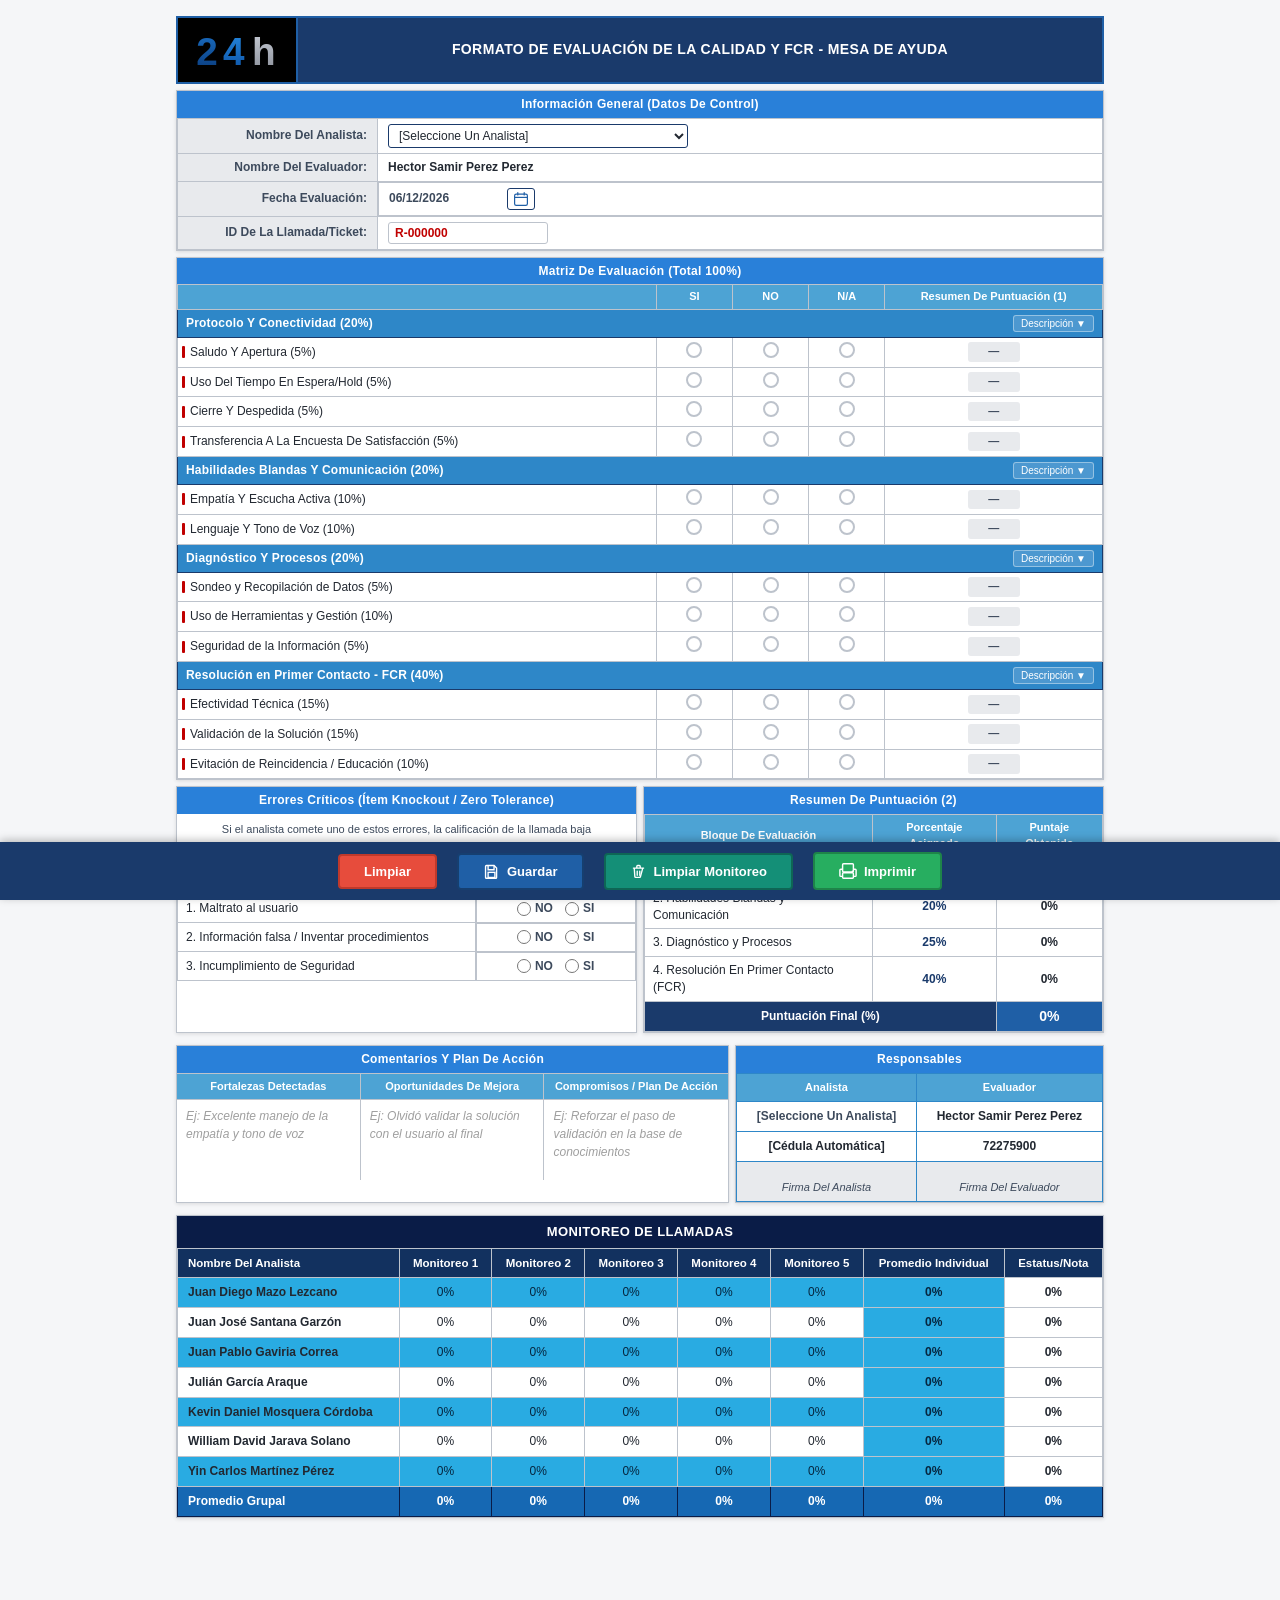
==== Calidad FCR/Project N/index_new.html @ bbaeec3f "New Project About 24H" ====
<!DOCTYPE html>
<html lang="es">
	<head>
		<meta charset="UTF-8" />
		<meta name="viewport" content="width=device-width, initial-scale=1.0"/>
		<title> Formato De Evaluación De La Calidad Y FCR — Con Monitoreo De Llamadas </title>
		<link rel="stylesheet" href="./style_new.css"/>
	</head>
	<body>
		<div class="page-wrapper">
			<!-- HEADER -->
			<header class="form-header">
				<div class="header-logo">
					<svg viewBox="0 0 160 80" xmlns="http://www.w3.org/2000/svg" width="86" height="48" aria-hidden="true">
						<defs>
							<linearGradient id="lg2" x1="0" y1="0" x2="0" y2="1"> <stop offset="0%" stop-color="#1a6fc4"/> <stop offset="100%" stop-color="#0a3a7a"/> </linearGradient>
							<linearGradient id="lg4" x1="0" y1="0" x2="0" y2="1"> <stop offset="0%" stop-color="#2589e0"/> <stop offset="100%" stop-color="#0d52a4"/> </linearGradient>
							<linearGradient id="lgh" x1="0" y1="0" x2="0" y2="1"> <stop offset="0%" stop-color="#c8cdd6"/> <stop offset="100%" stop-color="#8a8f9a"/> </linearGradient> 
						</defs>
						<text x="4" y="68" class="logo-glyph" fill="url(#lg2)"> 2 </text>
						<text x="54" y="68" class="logo-glyph" fill="url(#lg4)"> 4 </text>
						<text x="108" y="68" class="logo-glyph" fill="url(#lgh)"> h </text>
					</svg>
				</div>
				<div class="header-title"> <h1> FORMATO DE EVALUACIÓN DE LA CALIDAD Y FCR - MESA DE AYUDA </h1> </div>
			</header>
			<!-- INFORMACIÓN GENERAL -->
			<section class="section-card">
				<div class="section-title-bar"> Información General (Datos De Control) </div>
				<table class="info-table">
					<tbody>
						<tr>
							<td class="info-label"> Nombre Del Analista: </td>
							<td class="info-value">
								<select id="selectAnalista" class="form-select analyst-select">
									<option value=""> [Seleccione Un Analista] </option>
									<option value="1020110871"> Juan Diego Mazo Lezcano </option>
									<option value="1022142959"> Juan José Santana Garzón </option>
									<option value="1152464110"> Juan Pablo Gaviria Correa </option>
									<option value="1000401771"> Julián García Araque </option>
									<option value="1076819340"> Kevin Daniel Mosquera Córdoba </option>
									<option value="1104410026"> William David Jarava Solano </option>
									<option value="72203802"> Yin Carlos Martínez Pérez </option>
								</select>
							</td>
						</tr>
						<tr>
							<td class="info-label"> Nombre Del Evaluador: </td>
							<td class="info-value evaluator-name"> Hector Samir Perez Perez </td>
						</tr>
						<tr>
							<td class="info-label"> Fecha Evaluación: </td>
							<td class="info-value date-cell">
								<span id="fechaDisplay" class="fecha-display"> </span>
								<button class="btn-calendar" id="btnCalendar" title="Seleccionar fecha" type="button" aria-label="Abrir calendario">
									<svg viewBox="0 0 20 20" fill="none" aria-hidden="true">
										<rect x="2" y="4" width="16" height="14" rx="2" stroke="currentColor" stroke-width="1.5"/>
										<path d="M2 8h16" stroke="currentColor" stroke-width="1.5"/>
										<path d="M6 2v3M14 2v3" stroke="currentColor" stroke-width="1.5" stroke-linecap="round"/>
									</svg>
								</button>
								<input type="date" id="fechaPicker" class="date-picker-hidden"/>
							</td>
						</tr>
						<tr>
							<td class="info-label"> ID De La Llamada/Ticket: </td>
							<td class="info-value"> <input type="text" id="ticketId" class="ticket-input" value="R-000000"/> </td>
						</tr>
					</tbody>
				</table>
			</section>
			<!-- MATRIZ DE EVALUACIÓN -->
			<section class="section-card">
				<div class="section-title-bar"> Matriz De Evaluación (Total 100%) </div>
				<table class="eval-table">
					<thead>
						<tr>
							<th class="col-criteria"> </th>
							<th class="col-si"> SI </th>
							<th class="col-no"> NO </th>
							<th class="col-na"> N/A </th>
							<th class="col-result"> Resumen De Puntuación (1) </th>
						</tr>
					</thead>
					<tbody>
						<!-- Bloque A: Protocolo y Conectividad -->
						<tr class="block-header-row">
							<td colspan="5">
								<div class="block-header">
									<span class="block-title"> Protocolo Y Conectividad (20%) </span>
									<button class="btn-overview" type="button" data-overview="protocolo" title="Ver descripción del bloque" aria-label="Información sobre Protocolo y Conectividad"> Descripción ▼ </button>
								</div>
							</td>
						</tr>
						<tr class="overview-row" id="overview-protocolo">
							<td colspan="5">
								<div class="overview-content">
									<p class="overview-intro"> Este bloque mide el cumplimiento de los estándares de marca y el respeto al tiempo del usuario. </p>
									<ul>
										<li> <strong> Saludo y Apertura (5%): </strong> Utiliza el saludo oficial, dice su nombre de forma clara, menciona el nombre de la empresa y muestra disposición de ayuda. 
									    <br> Buenos (días, tardes o noches), bienvenido a la mesa de ayuda, le habla (nombre analista), con quien tengo el gusto de hablar. ¿En qué le puedo ayudar? </li>
										<li> <strong> Uso del Tiempo en Espera/Hold (5%): </strong> Solicita permiso para poner en espera, explica la razón, no supera los 2 minutos sin reportarse y agradece al volver. </li>
										<li> <strong> Cierre y Despedida (5%): </strong> Confirma que no existan más dudas, agradece la llamada, utiliza la frase de cierre oficial y espera a que el usuario cuelgue. </li>
										<li> <strong> Transferencia a la Encuesta de Satisfacción (5%): </strong> Solicita al usuario que colabore con el diligenciamiento de la encuesta de satisfacción. </li>
									</ul>
								</div>
							</td>
						</tr>
						<tr class="criteria-row" data-key="saludo" data-pct="5">
							<td class="criteria-name"> Saludo Y Apertura (5%) </td>
							<td class="radio-cell"> <label class="radio-lbl"> <input type="radio" name="saludo" value="si"/> <span> </span> </label> </td>
							<td class="radio-cell"> <label class="radio-lbl"> <input type="radio" name="saludo" value="no"/> <span> </span> </label> </td>
							<td class="radio-cell"> <label class="radio-lbl"> <input type="radio" name="saludo" value="na"/> <span> </span> </label> </td>
							<td class="result-cell"> <span class="result-badge" id="res-saludo"> — </span> </td>
						</tr>
						<tr class="criteria-row" data-key="hold" data-pct="5">
							<td class="criteria-name"> Uso Del Tiempo En Espera/Hold (5%) </td>
							<td class="radio-cell"> <label class="radio-lbl"> <input type="radio" name="hold" value="si"/> <span> </span> </label> </td>
							<td class="radio-cell"> <label class="radio-lbl"> <input type="radio" name="hold" value="no"/> <span> </span> </label> </td>
							<td class="radio-cell"> <label class="radio-lbl"> <input type="radio" name="hold" value="na"/> <span> </span> </label> </td>
							<td class="result-cell"> <span class="result-badge" id="res-hold"> — </span> </td>
						</tr>
						<tr class="criteria-row" data-key="cierre" data-pct="5">
							<td class="criteria-name"> Cierre Y Despedida (5%) </td>
							<td class="radio-cell"> <label class="radio-lbl"> <input type="radio" name="cierre" value="si"/> <span> </span> </label> </td>
							<td class="radio-cell"> <label class="radio-lbl"> <input type="radio" name="cierre" value="no"/> <span> </span> </label> </td>
							<td class="radio-cell"> <label class="radio-lbl"> <input type="radio" name="cierre" value="na"/> <span> </span> </label> </td>
							<td class="result-cell"> <span class="result-badge" id="res-cierre"> — </span> </td>
						</tr>
						<tr class="criteria-row" data-key="encuesta" data-pct="5">
							<td class="criteria-name"> Transferencia A La Encuesta De Satisfacción (5%)</td>
							<td class="radio-cell"> <label class="radio-lbl"> <input type="radio" name="encuesta" value="si"/> <span> </span> </label> </td>
							<td class="radio-cell"> <label class="radio-lbl"> <input type="radio" name="encuesta" value="no"/> <span> </span> </label> </td>
							<td class="radio-cell"> <label class="radio-lbl"> <input type="radio" name="encuesta" value="na"/> <span> </span> </label> </td>
							<td class="result-cell"> <span class="result-badge" id="res-encuesta"> — </span> </td>
						</tr>
						<!-- Bloque B: Habilidades Blandas -->
						<tr class="block-header-row">
							<td colspan="5">
								<div class="block-header">
									<span class="block-title"> Habilidades Blandas Y Comunicación (20%) </span>
									<button class="btn-overview" type="button" data-overview="habilidades" title="Ver descripción del bloque" aria-label="Información sobre Habilidades Blandas"> Descripción ▼ </button>
								</div>
							</td>
						</tr>
						<tr class="overview-row" id="overview-habilidades">
							<td colspan="5">
								<div class="overview-content">
									<p class="overview-intro"> Este bloque mide la empatía y el manejo de la interacción con el usuario. </p>
									<ul>
										<li> <strong> Empatía y Escucha Activa (10%): </strong> Muestra interés genuino, no interrumpe al usuario, valida su problema y mantiene una actitud colaborativa. </li>
										<li> <strong> Lenguaje y Tono de Voz (10%): </strong> Utiliza un vocabulario profesional (evita tecnicismos excesivos o modismos), mantiene un tono calmado, seguro y un ritmo adecuado. </li>
									</ul>
								</div>
							</td>
						</tr>
						<tr class="criteria-row" data-key="empatia" data-pct="10">
							<td class="criteria-name"> Empatía Y Escucha Activa (10%) </td>
							<td class="radio-cell"> <label class="radio-lbl"> <input type="radio" name="empatia" value="si"/> <span> </span> </label> </td>
							<td class="radio-cell"> <label class="radio-lbl"> <input type="radio" name="empatia" value="no"/> <span> </span> </label> </td>
							<td class="radio-cell"> <label class="radio-lbl"> <input type="radio" name="empatia" value="na"/> <span> </span> </label> </td>
							<td class="result-cell"> <span class="result-badge" id="res-empatia"> — </span> </td>
						</tr>
						<tr class="criteria-row" data-key="lenguaje" data-pct="10">
							<td class="criteria-name"> Lenguaje Y Tono de Voz (10%) </td>
							<td class="radio-cell"> <label class="radio-lbl"> <input type="radio" name="lenguaje" value="si"/> <span> </span></label> </td>
							<td class="radio-cell"> <label class="radio-lbl"> <input type="radio" name="lenguaje" value="no"/> <span> </span></label> </td>
							<td class="radio-cell"> <label class="radio-lbl"> <input type="radio" name="lenguaje" value="na"/> <span> </span> </label> </td>
							<td class="result-cell"> <span class="result-badge" id="res-lenguaje"> — </span> </td>
						</tr>
						<!-- Bloque C: Diagnóstico y Procesos -->
						<tr class="block-header-row">
							<td colspan="5">
								<div class="block-header">
									<span class="block-title"> Diagnóstico Y Procesos (20%) </span>
									<button class="btn-overview" type="button" data-overview="diagnostico" title="Ver descripción del bloque" aria-label="Información sobre Diagnóstico y Procesos"> Descripción ▼ </button>
								</div>
							</td>
						</tr>
						<tr class="overview-row" id="overview-diagnostico">
							<td colspan="5">
								<div class="overview-content">
									<p class="overview-intro"> Este bloque evalúa la capacidad técnica para entender el problema y seguir las reglas del negocio. </p>
									<ul>
										<li> <strong> Sondeo y Recopilación de Datos (5%): </strong> Realiza las preguntas correctas para entender la falla, valida los datos de contacto y confirma el impacto del problema. </li>
										<li> <strong> Uso de Herramientas y Gestión (10%): </strong> Registra el ticket correctamente en tiempo real, categoriza adecuadamente el incidente y documenta la bitácora con claridad, incluyendo registro fotográfico y anexos. </li>
										<li> <strong> Seguridad de la Información (5%): </strong> Cumple con las políticas de validación de identidad del usuario antes de modificar contraseñas o accesos. </li>
									</ul>
								</div>
							</td>
						</tr>
						<tr class="criteria-row" data-key="sondeo" data-pct="5">
							<td class="criteria-name"> Sondeo y Recopilación de Datos (5%)</td>
							<td class="radio-cell"> <label class="radio-lbl"> <input type="radio" name="sondeo" value="si"/> <span> </span> </label> </td>
							<td class="radio-cell"> <label class="radio-lbl"> <input type="radio" name="sondeo" value="no"/> <span> </span> </label> </td>
							<td class="radio-cell"> <label class="radio-lbl"> <input type="radio" name="sondeo" value="na"/> <span> </span> </label> </td>
							<td class="result-cell"> <span class="result-badge" id="res-sondeo"> — </span> </td>
						</tr>
						<tr class="criteria-row" data-key="herramientas" data-pct="10">
							<td class="criteria-name"> Uso de Herramientas y Gestión (10%) </td>
							<td class="radio-cell"> <label class="radio-lbl"> <input type="radio" name="herramientas"  value="si"/> <span> </span> </label> </td>
							<td class="radio-cell"> <label class="radio-lbl"> <input type="radio" name="herramientas" value="no"/> <span> </span> </label> </td>
							<td class="radio-cell"> <label class="radio-lbl"> <input type="radio" name="herramientas" value="na"/> <span> </span> </label> </td>
							<td class="result-cell"> <span class="result-badge" id="res-herramientas"> — </span> </td>
						</tr>
						<tr class="criteria-row" data-key="seguridad" data-pct="5">
							<td class="criteria-name"> Seguridad de la Información (5%) </td>
							<td class="radio-cell"> <label class="radio-lbl"> <input type="radio" name="seguridad" value="si"/> <span> </span> </label> </td>
							<td class="radio-cell"> <label class="radio-lbl"> <input type="radio" name="seguridad" value="no"/> <span> </span> </label> </td>
							<td class="radio-cell"> <label class="radio-lbl"> <input type="radio" name="seguridad" value="na"/> <span> </span> </label> </td>
							<td class="result-cell"> <span class="result-badge" id="res-seguridad"> — </span> </td>
						</tr>
						<!-- Bloque D: FCR -->
						<tr class="block-header-row">
							<td colspan="5">
								<div class="block-header">
									<span class="block-title"> Resolución en Primer Contacto - FCR (40%) </span>
									<button class="btn-overview" type="button" data-overview="fcr" title="Ver descripción del bloque" aria-label="Información sobre FCR"> Descripción ▼ </button>
								</div>
							</td>
						</tr>
						<tr class="overview-row" id="overview-fcr">
							<td colspan="5">
								<div class="overview-content">
									<p class="overview-intro"> Este bloque evalúa la capacidad para resolver de manera efectiva, correcta y definitiva el incidente durante el primer contacto. </p>
									<ul>
										<li> <strong> Efectividad Técnica (15%): </strong> Aplica correctamente los árboles de  decisión o la base de conocimientos para brindar la solución exacta. </li>
										<li> <strong>Validación de la Solución (15%): </strong> Realiza pruebas junto con el usuario para confirmar que el problema quedó resuelto antes de finalizar la llamada. </li>
										<li> <strong> Evitación de Reincidencia / Educación (10%): </strong> Explica brevemente al usuario por qué ocurrió la falla o cómo prevenirla, asegurando que no vuelva a llamar por el mismo motivo. </li>
									</ul>
								</div>
							</td>
						</tr>
						<tr class="criteria-row" data-key="efectividad" data-pct="15">
							<td class="criteria-name"> Efectividad Técnica (15%) </td>
							<td class="radio-cell"> <label class="radio-lbl"> <input type="radio" name="efectividad" value="si"/> <span> </span> </label> </td>
							<td class="radio-cell"> <label class="radio-lbl"> <input type="radio" name="efectividad" value="no"/> <span> </span> </label> </td>
							<td class="radio-cell"> <label class="radio-lbl"> <input type="radio" name="efectividad" value="na"/><span> </span> </label> </td>
							<td class="result-cell"> <span class="result-badge" id="res-efectividad"> — </span> </td>
						</tr>
						<tr class="criteria-row" data-key="validacion" data-pct="15">
							<td class="criteria-name"> Validación de la Solución (15%) </td>
							<td class="radio-cell"> <label class="radio-lbl"> <input type="radio" name="validacion"  value="si"/> <span> </span> </label> </td>
							<td class="radio-cell"> <label class="radio-lbl"> <input type="radio" name="validacion" value="no"/> <span> </span> </label> </td>
							<td class="radio-cell"> <label class="radio-lbl"> <input type="radio" name="validacion" value="na"/> <span> </span> </label> </td>
							<td class="result-cell"> <span class="result-badge" id="res-validacion"> — </span> </td>
						</tr>
						<tr class="criteria-row" data-key="reincidencia" data-pct="10">
							<td class="criteria-name"> Evitación de Reincidencia / Educación (10%) </td>
							<td class="radio-cell"> <label class="radio-lbl"> <input type="radio" name="reincidencia" value="si"/> <span> </span> </label> </td>
							<td class="radio-cell"> <label class="radio-lbl"> <input type="radio" name="reincidencia" value="no"/> <span> </span> </label> </td>
							<td class="radio-cell"> <label class="radio-lbl"> <input type="radio" name="reincidencia" value="na"/> <span> </span> </label> </td>
							<td class="result-cell"> <span class="result-badge" id="res-reincidencia"> — </span> </td>
						</tr>
					</tbody>
				</table>
			</section>
			<!-- FILA INFERIOR: Resumen (2) + Errores Críticos -->
			<div class="bottom-grid">
				<!-- Errores Críticos -->
				<section class="section-card bottom-right" id="knockoutSection">
					<div class="section-title-bar"> Errores Críticos (Ítem Knockout / Zero Tolerance) </div>
					<div class="knockout-intro">
						<p> Si el analista comete uno de estos errores, la calificación de la llamada baja automáticamente a 0%, independientemente del resto del desempeño: </p>
						<p class="ko-disabled-note" id="koDisabledNote" hidden> Evaluación perfecta — no fue necesario registrar Errores Críticos. Este módulo se deshabilitó automáticamente. </p>
					</div>
					<table class="knockout-table">
						<tbody>
							<tr class="knockout-header-row">
								<td colspan="2"> <button class="btn-overview btn-overview-ko" type="button" data-overview="knockout" aria-label="Información sobre Errores Críticos"> Descripción Errores Críticos ▼ </button> </td>
							</tr>
							<tr class="overview-row" id="overview-knockout">
								<td colspan="2">
									<div class="overview-content">
										<ul>
											<li> <strong> Maltrato al usuario: </strong> Colgar la llamada deliberadamente, alzar la voz o mostrar grosería. </li>
											<li> <strong> Información falsa / Inventar procedimientos: </strong> Dar soluciones que puedan dañar el equipo del usuario o mentir sobre los procesos, procedimientos o tiempos de atención. </li>
											<li> <strong> Incumplimiento de Seguridad: </strong> Modificar accesos o entregar información confidencial sin validar previamente la identidad del usuario. </li>
										</ul>
									</div>
								</td>
							</tr>
							<tr class="ko-item-row">
								<td class="ko-label"> 1. Maltrato al usuario </td>
								<td class="ko-radios">
									<label class="ko-radio-lbl"> <input type="radio" name="ko_maltrato" value="si"/> NO </label>
									<label class="ko-radio-lbl"> <input type="radio" name="ko_maltrato" value="no"/> SI </label>
								</td>
							</tr>
							<tr class="ko-item-row">
								<td class="ko-label"> 2. Información falsa / Inventar procedimientos </td>
								<td class="ko-radios">
									<label class="ko-radio-lbl"> <input type="radio" name="ko_info" value="si"/> NO </label>
									<label class="ko-radio-lbl"> <input type="radio" name="ko_info" value="no"/> SI </label>
								</td>
							</tr>
							<tr class="ko-item-row">
								<td class="ko-label"> 3. Incumplimiento de Seguridad </td>
								<td class="ko-radios">
									<label class="ko-radio-lbl"> <input type="radio" name="ko_seguridad" value="si"/> NO </label>
									<label class="ko-radio-lbl"> <input type="radio" name="ko_seguridad" value="no"/> SI </label>
								</td>
							</tr>
						</tbody>
					</table>
				</section>
				<!-- Resumen de Puntuación (2) -->
				<section class="section-card bottom-left">
					<div class="section-title-bar"> Resumen De Puntuación (2) </div>
					<table class="summary-table">
						<thead>
							<tr>
								<th> Bloque De Evaluación </th>
								<th> Porcentaje Asignado </th>
								<th> Puntaje Obtenido </th>
							</tr>
						</thead>
						<tbody>
							<tr>
								<td> 1. Protocolo y Conectividad </td>
								<td class="pct-assigned"> 15% </td>
								<td class="pct-obtained" id="score-protocolo"> 0% </td>
							</tr>
							<tr>
								<td> 2. Habilidades Blandas y Comunicación </td>
								<td class="pct-assigned"> 20% </td>
								<td class="pct-obtained" id="score-habilidades"> 0% </td>
							</tr>
							<tr>
								<td> 3. Diagnóstico y Procesos </td>
								<td class="pct-assigned"> 25% </td>
								<td class="pct-obtained" id="score-diagnostico"> 0% </td>
							</tr>
							<tr>
								<td> 4. Resolución En Primer Contacto (FCR) </td>
								<td class="pct-assigned"> 40% </td>
								<td class="pct-obtained" id="score-fcr"> 0% </td>
							</tr>
						</tbody>
						<tfoot>
							<tr class="score-final-row">
								<td colspan="2" class="score-final-label"> Puntuación Final (%) </td>
								<td class="score-final-value" id="scoreFinal"> 0% </td>
							</tr>
						</tfoot>
					</table>
				</section>
			</div> <!-- /.bottom-grid -->
			<!-- FILA INFERIOR: Comentarios + Responsables -->
			<div class="bottom-grid second-bottom-grid">
				<!-- Comentarios y Plan de Acción -->
				<section class="section-card comments-card">
					<div class="section-title-bar"> Comentarios Y Plan De Acción </div>
					<div class="comments-grid">
						<div class="comment-col">
							<label class="comment-label" for="fortalezas"> Fortalezas Detectadas </label>
							<textarea id="fortalezas" class="auto-textarea" placeholder="Ej: Excelente manejo de la empatía y tono de voz" rows="3"></textarea>
						</div>
						<div class="comment-col">
							<label class="comment-label" for="oportunidades"> Oportunidades De Mejora </label>
							<textarea id="oportunidades" class="auto-textarea" placeholder="Ej: Olvidó validar la solución con el usuario al final" rows="3"></textarea>
						</div>
						<div class="comment-col">
							<label class="comment-label" for="compromisos"> Compromisos / Plan De Acción </label>
							<textarea id="compromisos" class="auto-textarea" placeholder="Ej: Reforzar el paso de validación en la base de conocimientos" rows="3"></textarea>
						</div>
					</div>
				</section>
				<!-- Responsables -->
				<section class="section-card responsables-card">
					<div class="section-title-bar"> Responsables </div>
					<table class="responsables-table">
						<thead>
							<tr>
								<th> Analista </th>
								<th> Evaluador </th>
							</tr>
						</thead>
						<tbody>
							<tr>
								<td class="resp-name" id="respNombre"> [Seleccione Un Analista] </td>
								<td class="resp-evaluador"> Hector Samir Perez Perez </td>
							</tr>
							<tr>
								<td class="resp-cedula" id="respCedula"> [Cédula Automática] </td>
								<td class="resp-evaluador"> 72275900 </td>
							</tr>
							<tr>
								<td class="resp-firma"> Firma Del Analista </td>
								<td class="resp-firma"> Firma Del Evaluador </td>
							</tr>
						</tbody>
					</table>
				</section>
			</div> <!-- /.second-bottom-grid -->
			<!-- MÓDULO: MONITOREO DE LLAMADAS -->
			<section class="section-card monitoring-card" id="monitoreoSection">
				<div class="monitoring-title-bar"> MONITOREO DE LLAMADAS </div>
				<table class="monitoring-table" id="monitoringTable">
					<thead>
						<tr>
							<th class="mon-col-name"> Nombre Del Analista </th>
							<th> Monitoreo 1 </th>
							<th> Monitoreo 2 </th>
							<th> Monitoreo 3 </th>
							<th> Monitoreo 4 </th>
							<th> Monitoreo 5 </th>
							<th class="mon-col-avg"> Promedio Individual </th>
							<th class="mon-col-status"> Estatus/Nota </th>
						</tr>
					</thead>
					<tbody id="monitoringBody">
						<!-- Filas generadas dinámicamente por script nuevo.js a partir de ANALYSTS -->
					</tbody>
					<tfoot>
						<tr class="monitoring-group-row">
							<td class="mon-group-label"> Promedio Grupal </td>
							<td id="groupM1"> 0% </td>
							<td id="groupM2"> 0% </td>
							<td id="groupM3"> 0% </td>
							<td id="groupM4"> 0% </td>
							<td id="groupM5"> 0% </td>
							<td id="groupAvg"> 0% </td>
							<td id="groupStatus"> 0% </td>
						</tr>
					</tfoot>
				</table>
			</section>
		</div> <!-- /.page-wrapper -->
		<!-- FOOTER: Limpiar / Imprimir -->
		<div class="action-bar" id="actionBar" role="toolbar" aria-label="Acciones del documento">
			<button class="btn-clear" id="btnClear" type="button" title="Reiniciar todo el formulario"> Limpiar </button>
			<button class="btn-save" id="btnSave" type="button" title="Guardar el resultado en Monitoreo de Llamadas">
				<svg viewBox="0 0 20 20" fill="none" aria-hidden="true">
					<path d="M4 3h9l3 3v11a1 1 0 01-1 1H4a1 1 0 01-1-1V4a1 1 0 011-1z" stroke="currentColor" stroke-width="1.6"/>
					<path d="M6 3v5h7V3" stroke="currentColor" stroke-width="1.6"/>
					<rect x="6" y="11" width="8" height="6" stroke="currentColor" stroke-width="1.6"/>
				</svg>
				Guardar
			</button>
			<button class="btn-monitoreo" id="btnMonitoreo" type="button" title="Limpiar completamente el módulo de Monitoreo de Llamadas.">
				<svg viewBox="0 0 20 20" fill="none" aria-hidden="true">
					<path d="M4 6h12M8 6V4a1 1 0 011-1h2a1 1 0 011 1v2m-7 0 .7 10a1 1 0 001 .9h4.6a1 1 0 001-.9L15 6" stroke="currentColor" stroke-width="1.6" stroke-linecap="round" stroke-linejoin="round"/>
					<path d="M8.5 9.5v5M11.5 9.5v5" stroke="currentColor" stroke-width="1.6" stroke-linecap="round"/>
				</svg>
				Limpiar Monitoreo
			</button>
			<button class="btn-print" id="btnPrint" type="button">
				<svg viewBox="0 0 20 20" fill="none" aria-hidden="true">
					<rect x="4" y="2" width="12" height="9" rx="1" stroke="currentColor" stroke-width="1.6"/>
					<path d="M4 8H2a1 1 0 00-1 1v6a1 1 0 001 1h2" stroke="currentColor" stroke-width="1.6"/>
					<path d="M16 8h2a1 1 0 011 1v6a1 1 0 01-1 1h-2" stroke="currentColor" stroke-width="1.6"/>
					<rect x="4" y="12" width="12" height="6" rx="1" stroke="currentColor" stroke-width="1.6"/>
					<circle cx="15" cy="10.5" r="1" fill="currentColor"/>
				</svg>
				Imprimir
			</button>
		</div>
		<div class="toast" id="toast" role="status" aria-live="polite"></div>
		<script src="./scipt_new.js"> </script>
	</body>
</html>
---- Calidad FCR/Project N/style_new.css ----
/* VARIABLES Y RESET */
:root {
	--blue-dark: #1a3a6b;
	--blue-mid: #1f5fa6;
	--blue-bright: #2980d9;
	--blue-header: #1e4d8c;
	--blue-block: #2e87c8;
	--blue-thead: #4da3d4;

	--red-ticket: #c00000;
	--red-mark: #c00000;

	--white: #ffffff;
	--gray-border: #bdc3cc;
	--gray-light: #e8eaed;
	--gray-bg: #f5f6f8;
	--gray-label: #3d4a5c;
	--gray-text: #222831;

	--green-si: #5cb85c;
	--red-no: #d9534f;
	--gray-na: #8a929e;

	/* Módulo Monitoreo de Llamadas */
	--mon-navy: #0a1c47;
	--mon-thead: #12315f;
	--mon-row-blue: #29abe2;
	--mon-row-white: #ffffff;
	--mon-avg-col: #29abe2;
	--mon-group-row: #1668b3;
	--blue-save: #1f5fa6;
	--blue-save-dark: #163f70;
	--teal-monitoreo: #148f77;
	--teal-monitoreo-dark: #0e6655;

	--font-main: 'Segoe UI', Arial, sans-serif;
	--font-size: 13px;
	--radius: 3px;
	--shadow: 0 1px 4px rgba(0, 0, 0, .12);
}

*, *::before, *::after { margin: 0; padding: 0; box-sizing: border-box; }

body {
	line-height: 1.4;
	color: var(--gray-text);
	background: var(--gray-bg);
	font-size: var(--font-size);
	font-family: var(--font-main);
}

/* LOGO GLYPH (inline SVG) */
.logo-glyph { font-size: 72px; font-weight: 900; font-family: 'Arial Black', 'Impact', sans-serif; }

/* PAGE WRAPPER */
.page-wrapper { margin: 0 auto; max-width: 960px; padding: 16px 16px 80px; }

/* HEADER */
.form-header {
	display: flex;
	margin-bottom: 6px;
	align-items: center;
	background: var(--blue-dark);
	border: 2px solid var(--blue-mid);
}

.header-logo {
	display: flex;
	min-width: 120px;
	padding: 8px 14px;
	background: #000;
	align-items: center;
	justify-content: center;
	border-right: 2px solid var(--blue-mid);
}

.header-title { flex: 1; text-align: center; padding: 10px 16px; }

.header-title h1 {
	font-size: 14px;
	font-weight: 700;
	color: var(--white);
	letter-spacing: .4px;
	text-transform: uppercase;
}

/* SECTION CARD */
.section-card { margin-bottom: 6px; background: var(--white); box-shadow: var(--shadow); border: 1px solid var(--gray-border); }

.section-title-bar {
	font-size: 12px;
	font-weight: 700;
	padding: 5px 10px;
	text-align: center;
	color: var(--white);
	letter-spacing: .3px;
	text-transform: capitalize;
	background: var(--blue-bright);
}

/* INFORMACIÓN GENERAL TABLE */
.info-table { width: 100%; border-collapse: collapse; }
.info-table td { font-size: 12px; padding: 5px 10px; border: 1px solid var(--gray-border); }

.info-label {
	width: 200px;
	font-weight: 600;
	text-align: right;
	white-space: nowrap;
	color: var(--gray-label);
	background: var(--gray-light);
}

.info-value { background: var(--white); }

.evaluator-name { font-weight: 600; color: var(--gray-text); }

/* Analista select */
.analyst-select {
	width: 100%;
	outline: none;
	font-size: 12px;
	cursor: pointer;
	max-width: 300px;
	padding: 3px 6px;
	color: var(--gray-text);
	background: var(--white);
	border-radius: var(--radius);
	border: 1px solid var(--blue-dark);
	transition: border-color .2s, box-shadow .2s;
}

.analyst-select:focus { border-color: var(--blue-bright); box-shadow: 0 0 0 2px rgba(41, 128, 217, .2); }

/* Fecha */
.date-cell {
	gap: 8px;
	display: flex;
	padding: 4px 10px;
	align-items: center;
	background: var(--white);
}

.fecha-display { font-size: 12px; font-weight: 600; min-width: 110px; color: var(--gray-label); }

.btn-calendar {
	display: flex;
	cursor: pointer;
	background: none;
	padding: 2px 5px;
	align-items: center;
	color: var(--blue-mid);
	transition: background .2s;
	border-radius: var(--radius);
	border: 1px solid var(--blue-dark);
}

.btn-calendar:hover { background: var(--yellow-sel); }
.btn-calendar svg { width: 16px; height: 16px; display: block; }

.date-picker-hidden {
	width: 0;
	height: 0;
	opacity: 0;
	position: absolute;
	pointer-events: none;
}

/* Ticket ID */
.ticket-input {
	width: 100%;
	outline: none;
	font-size: 12px;
	max-width: 160px;
	padding: 3px 6px;
	font-weight: 700;
	color: var(--red-ticket);
	background: var(--white);
	border-radius: var(--radius);
	transition: border-color .2s;
	border: 1px solid var(--gray-border);
}

.ticket-input:focus { border-color: var(--blue-bright); }

/* MATRIZ DE EVALUACIÓN */
.eval-table { width: 100%; border-collapse: collapse; }
.eval-table th, .eval-table td { font-size: 12px; padding: 4px 6px; vertical-align: middle; border: 1px solid var(--gray-border); }
.eval-table thead tr { background: var(--blue-thead); }
.eval-table thead th { font-size: 11px; font-weight: 700; text-align: center; color: var(--white); }
.eval-table thead th.col-criteria { width: 44%; text-align: left; }
.eval-table thead th.col-si, .eval-table thead th.col-no, .eval-table thead th.col-na { width: 7%; text-align: center; }
.eval-table thead th.col-result { width: 20%; text-align: center; }

/* Block header rows */
.block-header-row td { padding: 0; background: var(--blue-block); border-color: var(--blue-dark); }
.block-header { display: flex; padding: 5px 8px; align-items: center; justify-content: space-between; }
.block-title { font-size: 12px; font-weight: 700; color: var(--white); letter-spacing: .2px; }

/* Overview toggle button */
.btn-overview {
	cursor: pointer;
	font-size: 10px;
	padding: 2px 7px;
	color: var(--white);
	white-space: nowrap;
	transition: background .2s;
	border-radius: var(--radius);
	background: rgba(255, 255, 255, .15);
	border: 1px solid rgba(255, 255, 255, .4);
}

.btn-overview:hover { background: rgba(255, 255, 255, .3); }

/* Overview expanded row */
.overview-row { display: none; }
.overview-row.is-open { display: table-row; }
.overview-row td { padding: 0; background: #eaf4fb; border-color: var(--blue-thead); }
.overview-content { font-size: 12px; line-height: 1.6; padding: 10px 16px; }
.o0verview-intro { font-weight: 600; margin-bottom: 6px; color: var(--blue-dark); }
.overview-content ul { padding-left: 18px; }
.overview-content li { margin-bottom: 4px; color: var(--gray-label); }
.overview-content li strong { color: var(--blue-dark); }

/* Criteria rows */
.criteria-row { background: var(--white); transition: background .15s; }
.criteria-row:hover { background: var(--yellow-sel); }
.criteria-name { font-size: 12px; position: relative; color: var(--gray-text); padding-left: 12px !important; }

.criteria-name::before {
	top: 50%;
	left: 4px;
	width: 3px;
	content: '';
	height: 12px;
	position: absolute;
	border-radius: 1px;
	transform: translateY(-50%);
	background: var(--red-mark);
}

/* Radio cells */
.radio-cell { width: 7%; text-align: center; }
.radio-lbl { cursor: pointer; align-items: center; display: inline-flex; justify-content: center; }
.radio-lbl input[type="radio"] { display: none; }

.radio-lbl span {
	width: 16px;
	height: 16px;
	border-radius: 50%;
	position: relative;
	display: inline-block;
	background: var(--white);
	border: 2px solid var(--gray-border);
	transition: background .15s, border-color .15s;
}

.radio-lbl input[type="radio"]:checked+span { background: var(--blue-bright); border-color: var(--blue-bright); }

.radio-lbl input[type="radio"]:checked+span::after {
	top: 3px;
	left: 3px;
	width: 6px;
	content: '';
	height: 6px;
	position: absolute;
	border-radius: 50%;
	background: var(--white);
}

/* Result badge */
.result-cell { text-align: center; }

.result-badge {
	font-size: 11px;
	min-width: 52px;
	padding: 2px 8px;
	font-weight: 700;
	border-radius: 3px;
	text-align: center;
	display: inline-block;
	color: var(--gray-label);
	background: var(--gray-light);
	transition: background .2s, color .2s;
}

.result-badge.is-si { color: #155724; background: #d4edda; }
.result-badge.is-no { color: #721c24; background: #f8d7da; }
.result-badge.is-na { color: #383d41; background: #e2e3e5; }

/* BOTTOM GRID (2 columns) */
.bottom-grid { gap: 6px; display: grid; margin-bottom: 6px; grid-template-columns: 1fr 1fr; }

/* RESUMEN DE PUNTUACIÓN (2) */
.summary-table { width: 100%; font-size: 12px; border-collapse: collapse; }
.summary-table th, .summary-table td { padding: 5px 8px; border: 1px solid var(--gray-border); }
.summary-table thead tr { background: var(--blue-thead); }
.summary-table thead th { font-size: 11px; font-weight: 700; text-align: center; color: var(--white); }
.summary-table thead th:first-child { text-align: center; }
.summary-table tbody tr:nth-child(odd) { background: var(--white); }
.summary-table tbody tr:nth-child(even) { background: #fff; }
.pct-assigned { font-weight: 600; text-align: center; color: var(--blue-dark); }
.pct-obtained { font-weight: 700; text-align: center; color: var(--orange-val); background: var(--yellow-sel) !important; }
.score-final-row { background: var(--blue-dark) !important; }
.score-final-label { font-weight: 700; text-align: center; color: var(--white); padding-right: 12px; }
.score-final-value { font-size: 14px; font-weight: 700; text-align: center; color: var(--white); background: var(--blue-mid) !important; }
.score-final-value.is-zero { background: var(--gray-na) !important; }

/* ERRORES CRÍTICOS */
.knockout-intro { padding: 7px 10px; background: var(--white); border-bottom: 1px solid var(--gray-border); }
.knockout-intro p { font-size: 11px; line-height: 1.5; text-align: center; color: var(--gray-label); }
.knockout-table { width: 100%; font-size: 12px; border-collapse: collapse; }
.knockout-table td { padding: 5px 8px; vertical-align: middle; border: 1px solid var(--gray-border); }
.knockout-header-row td { padding: 5px 8px; background: var(--blue-block); }
.btn-overview-ko { font-size: 11px; padding: 3px 10px; }
.ko-item-row { background: var(--white); }
.ko-item-row:hover { background: var(--yellow-sel); }
.ko-label { width: 65%; font-size: 12px; color: var(--gray-text); }
.ko-radios { gap: 12px; display: flex; justify-content: center; }

.ko-radio-lbl {
	gap: 4px;
	display: flex;
	font-size: 12px;
	cursor: pointer;
	font-weight: 600;
	align-items: center;
	color: var(--gray-label);
}

.ko-radio-lbl input[type="radio"] { width: 14px; height: 14px; cursor: pointer; accent-color: var(--blue-bright); }

/* Deshabilitado automático cuando toda la Matriz de Evaluación = SI */
.ko-disabled-note { margin-top: 6px; font-size: 11px; font-weight: 700; color: #1e8449; text-align: center; }
#knockoutSection.is-disabled { opacity: .55; transition: opacity .2s ease; }
#knockoutSection.is-disabled .ko-item-row, #knockoutSection.is-disabled .ko-radios { cursor: not-allowed; pointer-events: none; }
#knockoutSection.is-disabled .ko-radio-lbl, #knockoutSection.is-disabled .ko-radio-lbl input[type="radio"] { cursor: not-allowed; }
.ko-radio-lbl:has(input:checked) { color: var(--blue-dark); }

/* COMENTARIOS Y PLAN DE ACCIÓN */
.second-bottom-grid { grid-template-columns: 3fr 2fr; }
.comments-grid { gap: 0; display: grid; grid-template-columns: repeat(3, 1fr); border-top: 1px solid var(--gray-border); }
.comment-col { display: flex; flex-direction: column; border-right: 1px solid var(--gray-border); }
.comment-col:last-child { border-right: none; }

.comment-label {
	display: block;
	font-size: 11px;
	font-weight: 700;
	padding: 5px 8px;
	text-align: center;
	color: var(--white);
	background: var(--blue-thead);
	border-bottom: 1px solid var(--gray-border);
}

.auto-textarea {
	flex: 1;
	width: 100%;
	border: none;
	resize: none;
	outline: none;
	font-size: 12px;
	min-height: 80px;
	padding: 7px 9px;
	line-height: 1.5;
	overflow: hidden;
	color: var(--gray-text);
	background: var(--white);
	transition: background .2s;
	font-family: var(--font-main);
}

.auto-textarea:focus { background: var(--white); box-shadow: inset 0 0 0 2px var(--blue-bright); }
.auto-textarea::placeholder { font-style: italic; color: rgba(0, 0, 0, .38); }

/* RESPONSABLES */
.responsables-table { width: 100%; font-size: 12px; border-collapse: collapse; }
.responsables-table th, .responsables-table td { padding: 6px 10px; text-align: center; border: 1px solid var(--blue-block); }
.responsables-table thead tr { background: var(--blue-thead); }
.responsables-table thead th { font-size: 11px; font-weight: 700; color: var(--white); }
.resp-name { font-weight: 600; background: var(--white); color: var(--gray-label); }
.resp-cedula { font-weight: 700; color: var(--gray-text); background: var(--white); }
.resp-evaluador { font-weight: 600; color: var(--gray-text); background: var(--white); }

.resp-firma {
	height: 40px;
	font-size: 11px;
	font-style: italic;
	padding-bottom: 4px;
	vertical-align: bottom;
	color: var(--gray-label);
	background: var(--gray-light);
}

/* ACTION BAR (FOOTER) */
.action-bar {
	left: 0;
	right: 0;
	bottom: 0;
	gap: 20px;
	z-index: 100;
	display: flex;
	position: fixed;
	padding: 10px 20px;
	align-items: center;
	justify-content: center;
	background: var(--blue-dark);
	box-shadow: 0 -2px 8px rgba(0, 0, 0, .25);
}

.btn-clear, .btn-print {
	gap: 7px;
	font-size: 13px;
	cursor: pointer;
	font-weight: 600;
	padding: 8px 24px;
	border-radius: 4px;
	align-items: center;
	display: inline-flex;
	border: 2px solid transparent;
	font-family: var(--font-main);
	transition: background .2s, transform .1s;
}

.btn-clear { color: var(--white); background: #e74c3c; border-color: #c0392b; }
.btn-clear:hover { background: #c0392b; transform: translateY(-1px); }
.btn-print { color: var(--white); background: #27ae60; border-color: #1e8449; }
.btn-print:hover { background: #1e8449; transform: translateY(-1px); }
.btn-print svg { width: 18px; height: 18px; }

.btn-save, .btn-monitoreo {
	gap: 7px;
	color: var(--white);
	font-size: 13px;
	cursor: pointer;
	font-weight: 600;
	padding: 8px 24px;
	border-radius: 4px;
	align-items: center;
	display: inline-flex;
	border: 2px solid transparent;
	font-family: var(--font-main);
	transition: background .2s, transform .1s;
}

.btn-save { background: var(--blue-save); border-color: var(--blue-save-dark); }
.btn-save:hover { background: var(--blue-save-dark); transform: translateY(-1px); }
.btn-save svg { width: 17px; height: 17px; }
.btn-monitoreo { background: var(--teal-monitoreo); border-color: var(--teal-monitoreo-dark); }
.btn-monitoreo:hover { background: var(--teal-monitoreo-dark); transform: translateY(-1px); }
.btn-monitoreo svg { width: 17px; height: 17px; }

/* TOAST (retroalimentación de Guardar / validaciones) */
.toast {
	left: 50%;
	bottom: 70px;
	position: fixed;
	z-index: 200;
	padding: 10px 20px;
	color: var(--white);
	font-size: 13px;
	font-weight: 600;
	border-radius: 5px;
	box-shadow: 0 3px 10px rgba(0, 0, 0, .3);
	background: var(--gray-text);
	transform: translateX(-50%) translateY(12px);
	opacity: 0;
	pointer-events: none;
	transition: opacity .25s ease, transform .25s ease;
}

.toast.is-visible { opacity: 1; transform: translateX(-50%) translateY(0); }
.toast.is-error { background: #c0392b; }
.toast.is-success { background: #1e8449; }
.toast.is-warning { background: #b9770e; }

/* MÓDULO: MONITOREO DE LLAMADAS */
.monitoring-card { margin-top: 4px; overflow: hidden; }

.monitoring-title-bar {
	font-size: 13px;
	font-weight: 700;
	padding: 7px 10px;
	text-align: center;
	color: var(--white);
	letter-spacing: .4px;
	text-transform: uppercase;
	background: var(--mon-navy);
}

.monitoring-table { width: 100%; border-collapse: collapse; }
.monitoring-table th, .monitoring-table td { font-size: 12px; padding: 6px 10px; text-align: center; border: 1px solid var(--gray-border); }
.monitoring-table thead tr { background: var(--mon-thead); }
.monitoring-table thead th { font-size: 11.5px; font-weight: 700; color: var(--white); }
.monitoring-table thead th.mon-col-name { text-align: left; }
.monitoring-table tbody td.mon-name { font-weight: 600; text-align: left; color: var(--gray-text); }
.monitoring-table tbody tr:nth-child(odd) { background: var(--mon-row-blue); color: #06263f; }
.monitoring-table tbody tr:nth-child(even) { background: var(--mon-row-white); color: var(--gray-text); }
.monitoring-table tbody td.mon-avg { font-weight: 700; color: #06263f; background: var(--mon-avg-col); }
.monitoring-table tbody td.mon-status { font-weight: 700; background: var(--white); color: var(--gray-text); }
.monitoring-table tbody tr.is-active-analyst { outline: 2px solid var(--blue-save); outline-offset: -2px; }
.monitoring-group-row { background: var(--mon-group-row) !important; }
.monitoring-group-row td { font-weight: 700; color: var(--white); border-color: var(--mon-navy); }
.mon-group-label { text-align: left !important; }

/* RESPONSIVE */
@media (max-width: 768px) {
	.page-wrapper { padding: 8px 8px 72px; }
	.bottom-grid, .second-bottom-grid { grid-template-columns: 1fr; }
	.comments-grid { grid-template-columns: 1fr; }
	.comment-col { border-right: none; border-bottom: 1px solid var(--gray-border); }
	.header-title h1 { font-size: 11px; }
	.header-logo { min-width: 90px; }
}

@media (max-width: 480px) {
	.eval-table .col-result { width: 28%; }
	.eval-table thead th.col-si, .eval-table thead th.col-no, .eval-table thead th.col-na { font-size: 9px; }
}

@media (max-width: 768px) {
	.monitoring-card { overflow-x: auto; }
	.monitoring-table { min-width: 720px; }
	.action-bar { flex-wrap: wrap; row-gap: 8px; }
}

/* PRINT STYLES */
@media print {
	body { font-size: 11px; background: #fff; }
	.page-wrapper { padding: 0; max-width: 100%; }
	.action-bar { display: none; }
	.section-card { box-shadow: none; }
	.btn-overview { display: none; }
	.overview-row { display: none !important; }
	.auto-textarea { background: transparent; border: 1px solid #ccc; }
	.criteria-row { break-inside: avoid; }
	.block-header-row { break-inside: avoid; }
	.score-final-value { print-color-adjust: exact; -webkit-print-color-adjust: exact; }
	.section-title-bar { print-color-adjust: exact; -webkit-print-color-adjust: exact; }
	.block-header-row td { print-color-adjust: exact; -webkit-print-color-adjust: exact; } 
	.eval-table thead tr { print-color-adjust: exact; -webkit-print-color-adjust: exact; }
	.summary-table thead tr { print-color-adjust: exact; -webkit-print-color-adjust: exact; }
	.form-header { print-color-adjust: exact; -webkit-print-color-adjust: exact; }
	.responsables-table thead tr { print-color-adjust: exact; -webkit-print-color-adjust: exact; }
	.toast { display: none !important; }
	.monitoring-card { break-inside: avoid; }
	.monitoring-title-bar { print-color-adjust: exact; -webkit-print-color-adjust: exact; }
	.monitoring-table thead tr { print-color-adjust: exact; -webkit-print-color-adjust: exact; }
	.monitoring-table tbody tr:nth-child(odd) { print-color-adjust: exact; -webkit-print-color-adjust: exact; }
	.monitoring-table tbody td.mon-avg { print-color-adjust: exact; -webkit-print-color-adjust: exact; }
	.monitoring-group-row { print-color-adjust: exact; -webkit-print-color-adjust: exact; }
}
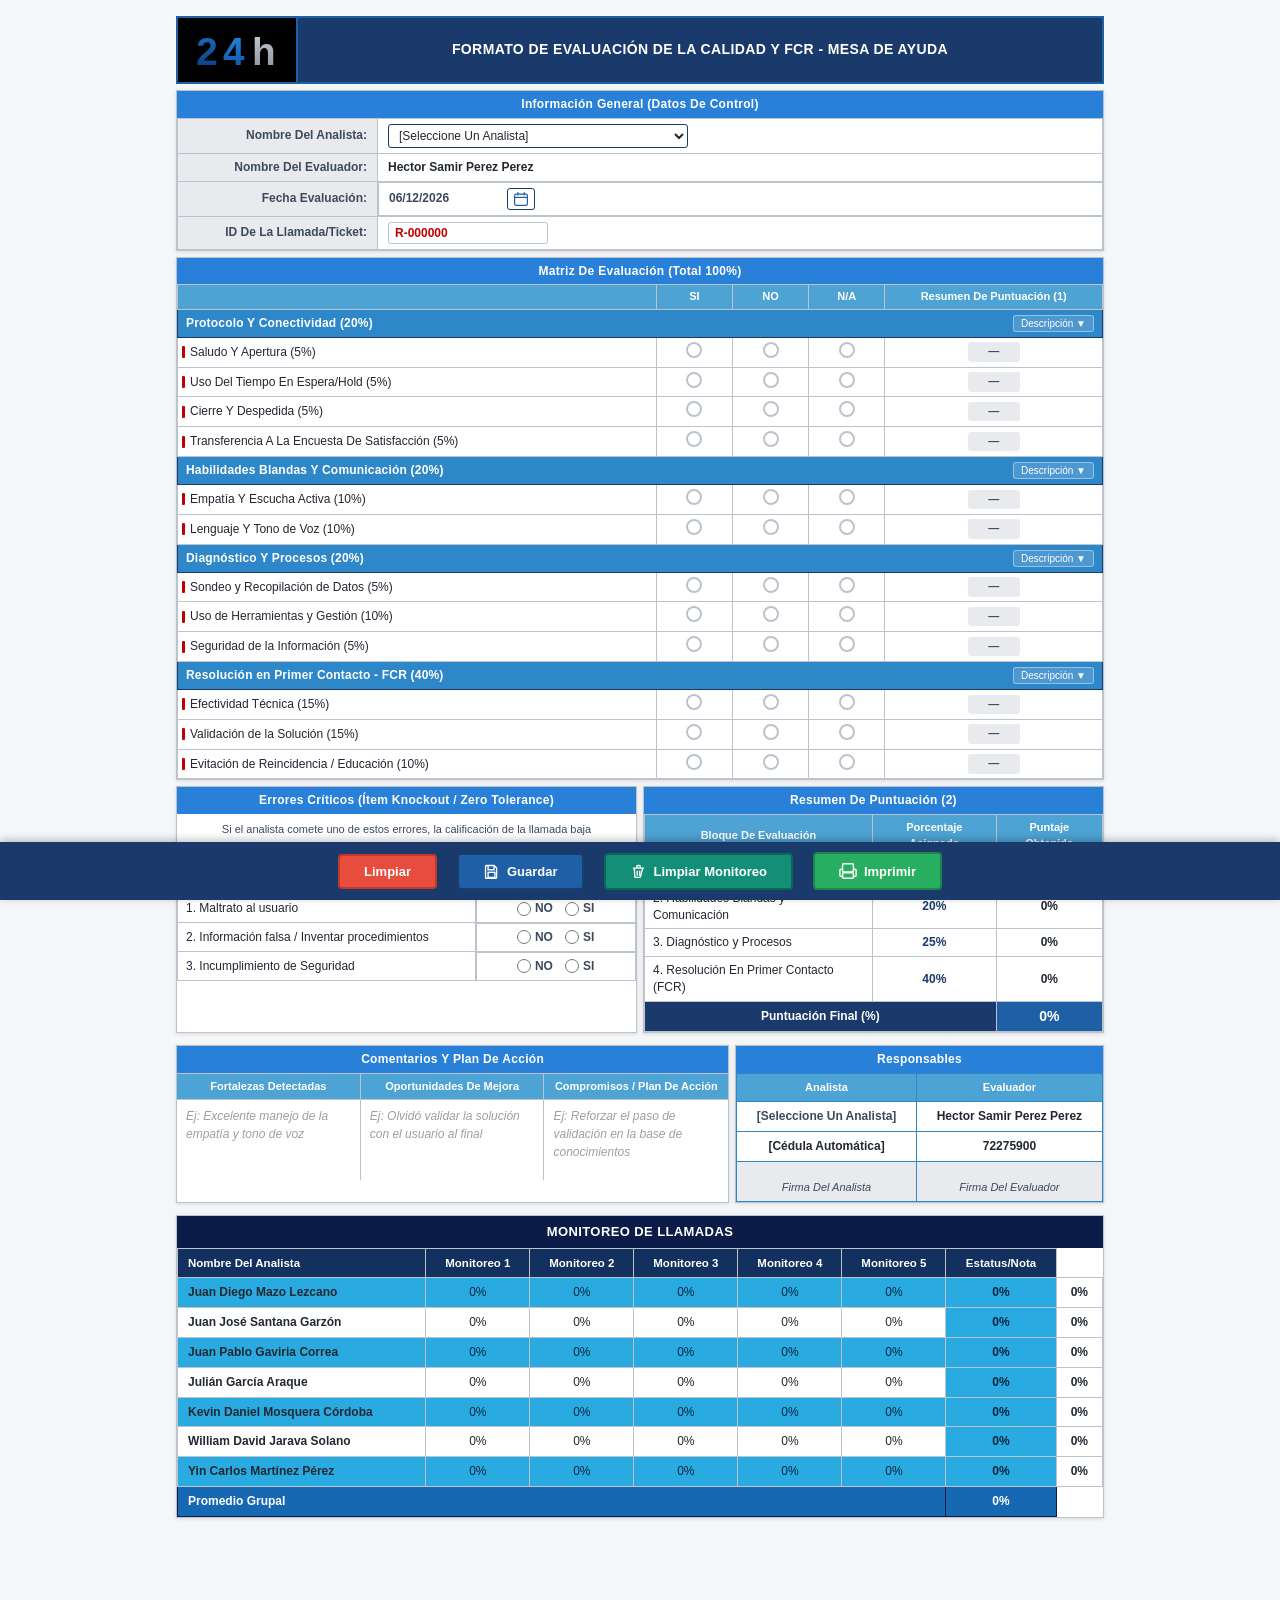
==== commit fafc537d: "Remove average columns and adjust group label" ====
--- a/Calidad FCR/Project N/index_new.html
+++ b/Calidad FCR/Project N/index_new.html
@@ -405,7 +405,6 @@
 							<th> Monitoreo 3 </th>
 							<th> Monitoreo 4 </th>
 							<th> Monitoreo 5 </th>
-							<th class="mon-col-avg"> Promedio Individual </th>
 							<th class="mon-col-status"> Estatus/Nota </th>
 						</tr>
 					</thead>
@@ -414,13 +413,7 @@
 					</tbody>
 					<tfoot>
 						<tr class="monitoring-group-row">
-							<td class="mon-group-label"> Promedio Grupal </td>
-							<td id="groupM1"> 0% </td>
-							<td id="groupM2"> 0% </td>
-							<td id="groupM3"> 0% </td>
-							<td id="groupM4"> 0% </td>
-							<td id="groupM5"> 0% </td>
-							<td id="groupAvg"> 0% </td>
+							<td class="mon-group-label" colspan="6"> Promedio Grupal </td>
 							<td id="groupStatus"> 0% </td>
 						</tr>
 					</tfoot>
@@ -459,4 +452,4 @@
 		<div class="toast" id="toast" role="status" aria-live="polite"></div>
 		<script src="./scipt_new.js"> </script>
 	</body>
-</html>+</html>
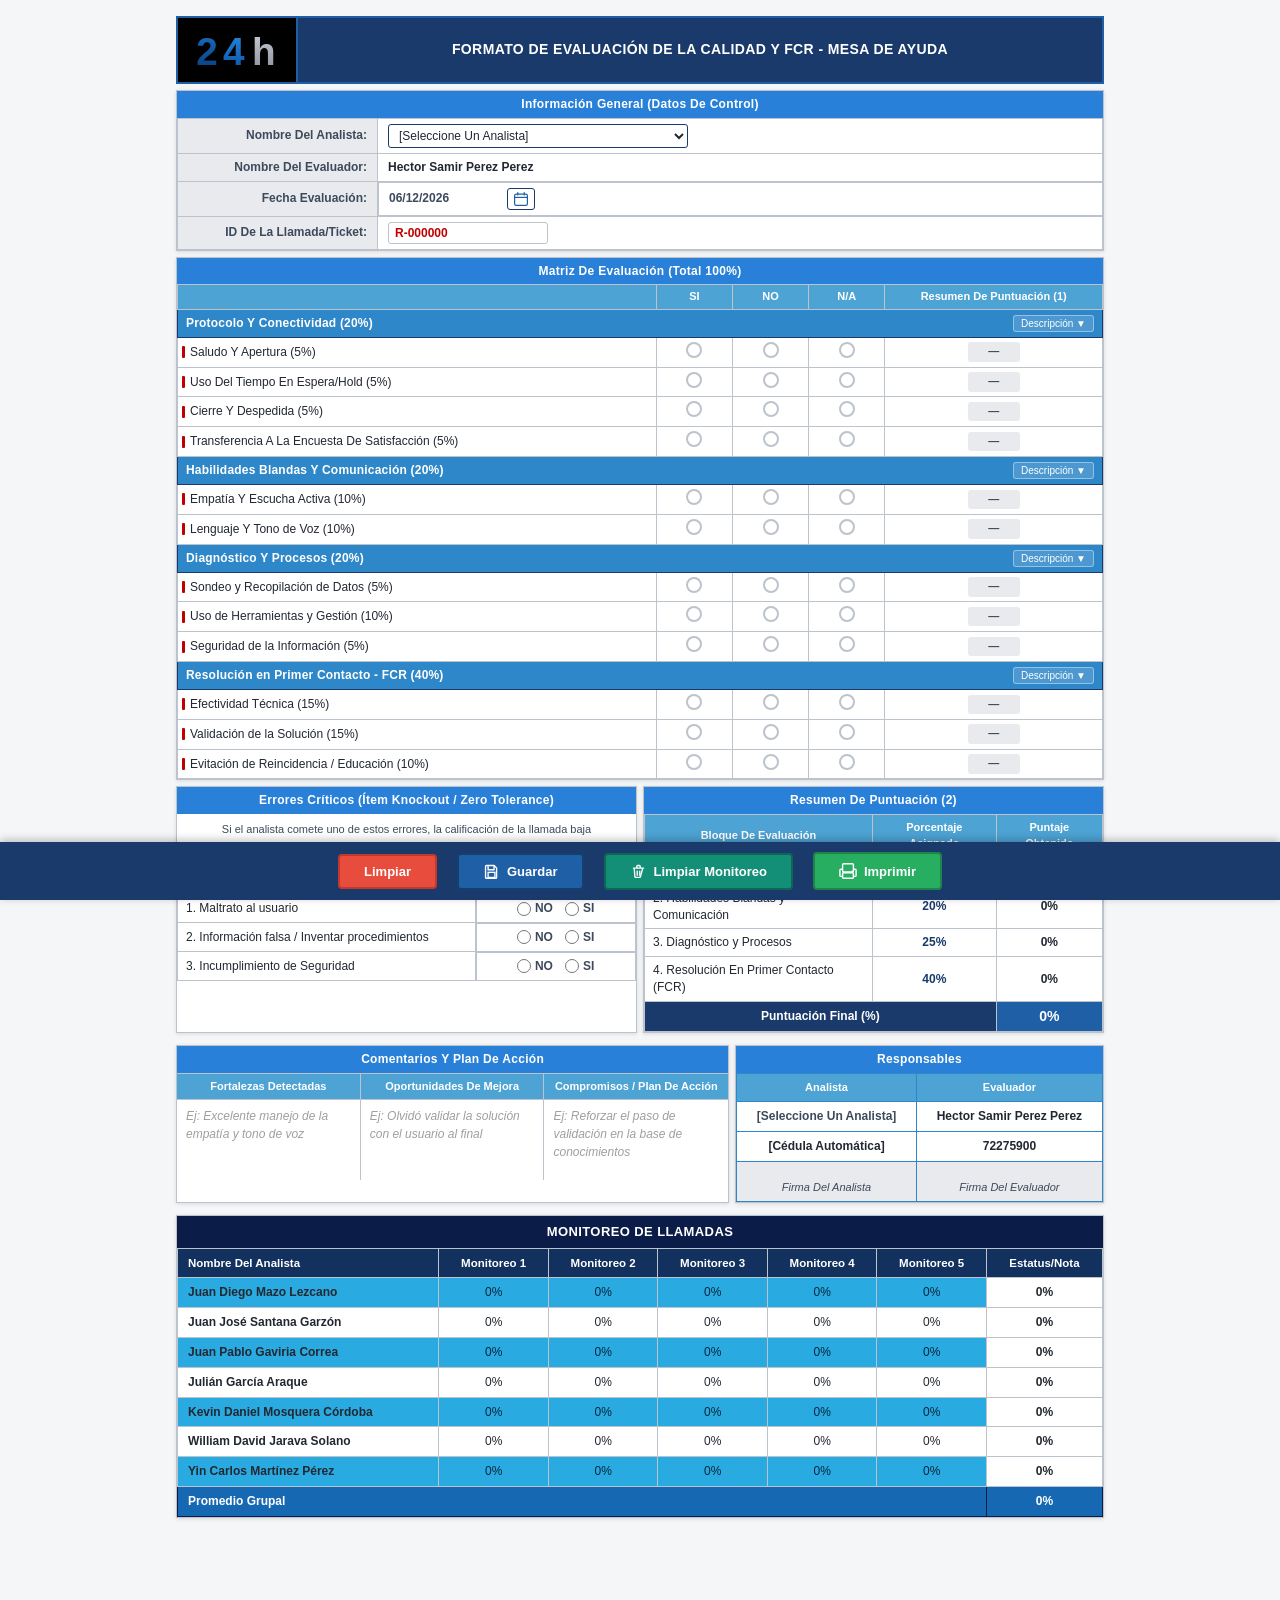
==== commit b71d5aff: "Remove Julián García Araque from analyst options" ====
--- a/Calidad FCR/Project N/index_new.html
+++ b/Calidad FCR/Project N/index_new.html
@@ -34,10 +34,10 @@
 							<td class="info-value">
 								<select id="selectAnalista" class="form-select analyst-select">
 									<option value=""> [Seleccione Un Analista] </option>
+									<option value="1001137159"> Juan Camilo Henao Jiménez </option>
 									<option value="1020110871"> Juan Diego Mazo Lezcano </option>
 									<option value="1022142959"> Juan José Santana Garzón </option>
 									<option value="1152464110"> Juan Pablo Gaviria Correa </option>
-									<option value="1000401771"> Julián García Araque </option>
 									<option value="1076819340"> Kevin Daniel Mosquera Córdoba </option>
 									<option value="1104410026"> William David Jarava Solano </option>
 									<option value="72203802"> Yin Carlos Martínez Pérez </option>
--- a/Calidad FCR/Project N/style_new.css
+++ b/Calidad FCR/Project N/style_new.css
@@ -26,7 +26,6 @@
 	--mon-thead: #12315f;
 	--mon-row-blue: #29abe2;
 	--mon-row-white: #ffffff;
-	--mon-avg-col: #29abe2;
 	--mon-group-row: #1668b3;
 	--blue-save: #1f5fa6;
 	--blue-save-dark: #163f70;
@@ -497,7 +496,6 @@
 .monitoring-table tbody td.mon-name { font-weight: 600; text-align: left; color: var(--gray-text); }
 .monitoring-table tbody tr:nth-child(odd) { background: var(--mon-row-blue); color: #06263f; }
 .monitoring-table tbody tr:nth-child(even) { background: var(--mon-row-white); color: var(--gray-text); }
-.monitoring-table tbody td.mon-avg { font-weight: 700; color: #06263f; background: var(--mon-avg-col); }
 .monitoring-table tbody td.mon-status { font-weight: 700; background: var(--white); color: var(--gray-text); }
 .monitoring-table tbody tr.is-active-analyst { outline: 2px solid var(--blue-save); outline-offset: -2px; }
 .monitoring-group-row { background: var(--mon-group-row) !important; }
@@ -526,6 +524,9 @@
 }
 
 /* PRINT STYLES */
+/* print-text: div proxy que reemplaza auto-textarea al imprimir. Invisible en pantalla. */
+.print-text { display: none; }
+
 @media print {
 	body { font-size: 11px; background: #fff; }
 	.page-wrapper { padding: 0; max-width: 100%; }
@@ -533,7 +534,27 @@
 	.section-card { box-shadow: none; }
 	.btn-overview { display: none; }
 	.overview-row { display: none !important; }
-	.auto-textarea { background: transparent; border: 1px solid #ccc; }
+
+	/* Ocultar textareas originales — el proxy div los reemplaza */
+	.auto-textarea { display: none !important; }
+
+	/* Div proxy: texto completo, sin cortes, mismo estilo que la celda */
+	.print-text {
+		display: block !important;
+		width: 100%;
+		min-height: 0;
+		font-size: 11px;
+		line-height: 1.6;
+		color: var(--gray-text);
+		font-family: var(--font-main);
+		white-space: pre-wrap;       /* respeta saltos de línea */
+		word-break: break-word;
+		overflow: visible;
+		padding: 7px 9px;
+		background: transparent;
+		border: none;
+	}
+
 	.criteria-row { break-inside: avoid; }
 	.block-header-row { break-inside: avoid; }
 	.score-final-value { print-color-adjust: exact; -webkit-print-color-adjust: exact; }
@@ -548,6 +569,5 @@
 	.monitoring-title-bar { print-color-adjust: exact; -webkit-print-color-adjust: exact; }
 	.monitoring-table thead tr { print-color-adjust: exact; -webkit-print-color-adjust: exact; }
 	.monitoring-table tbody tr:nth-child(odd) { print-color-adjust: exact; -webkit-print-color-adjust: exact; }
-	.monitoring-table tbody td.mon-avg { print-color-adjust: exact; -webkit-print-color-adjust: exact; }
 	.monitoring-group-row { print-color-adjust: exact; -webkit-print-color-adjust: exact; }
-}+}
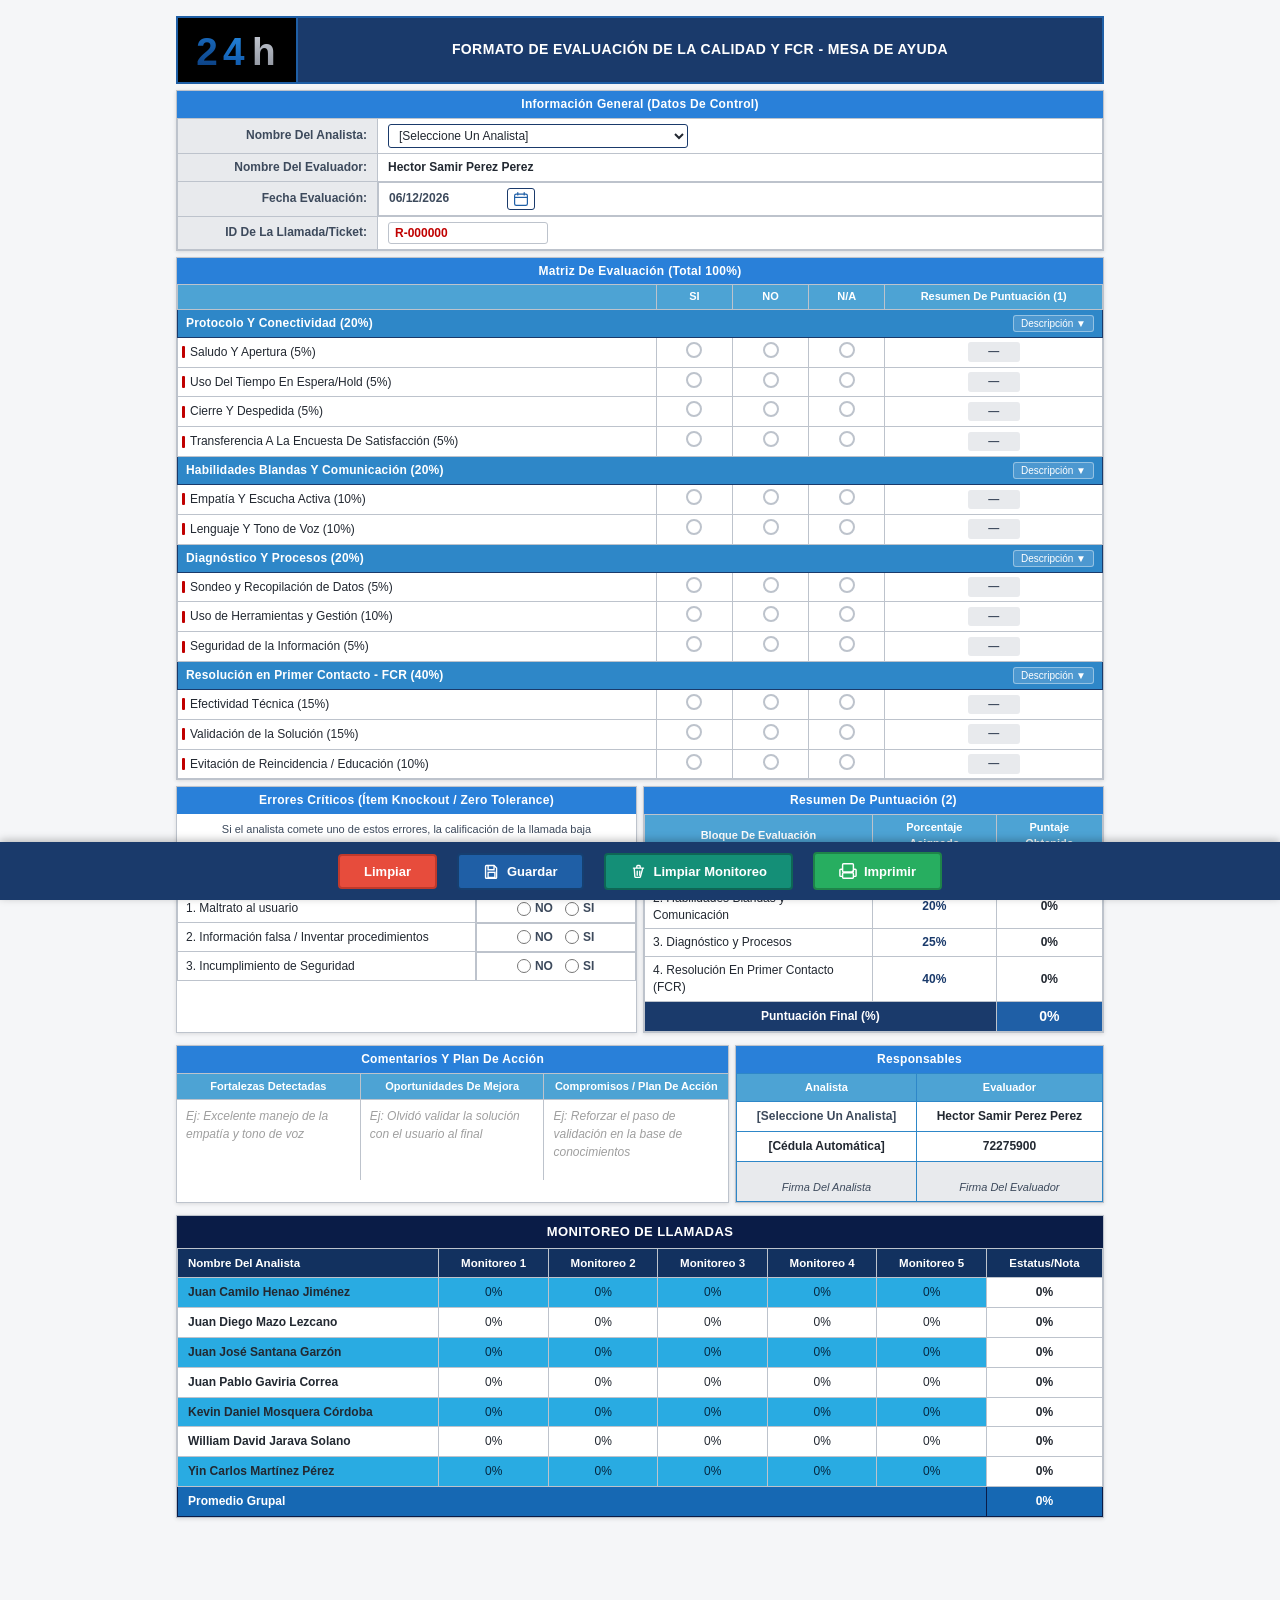
==== commit af00c342: "Add analyst option and fix HTML closing tag Added a new analyst option to the dropdown and fixed the" ====
--- a/Calidad FCR/Project N/index_new.html
+++ b/Calidad FCR/Project N/index_new.html
@@ -34,13 +34,13 @@
 							<td class="info-value">
 								<select id="selectAnalista" class="form-select analyst-select">
 									<option value=""> [Seleccione Un Analista] </option>
+									<option value="1045019101"> Johan Sebastián Ossa Ramirez </option>
 									<option value="1001137159"> Juan Camilo Henao Jiménez </option>
 									<option value="1020110871"> Juan Diego Mazo Lezcano </option>
 									<option value="1022142959"> Juan José Santana Garzón </option>
 									<option value="1152464110"> Juan Pablo Gaviria Correa </option>
 									<option value="1076819340"> Kevin Daniel Mosquera Córdoba </option>
 									<option value="1104410026"> William David Jarava Solano </option>
-									<option value="72203802"> Yin Carlos Martínez Pérez </option>
 								</select>
 							</td>
 						</tr>
